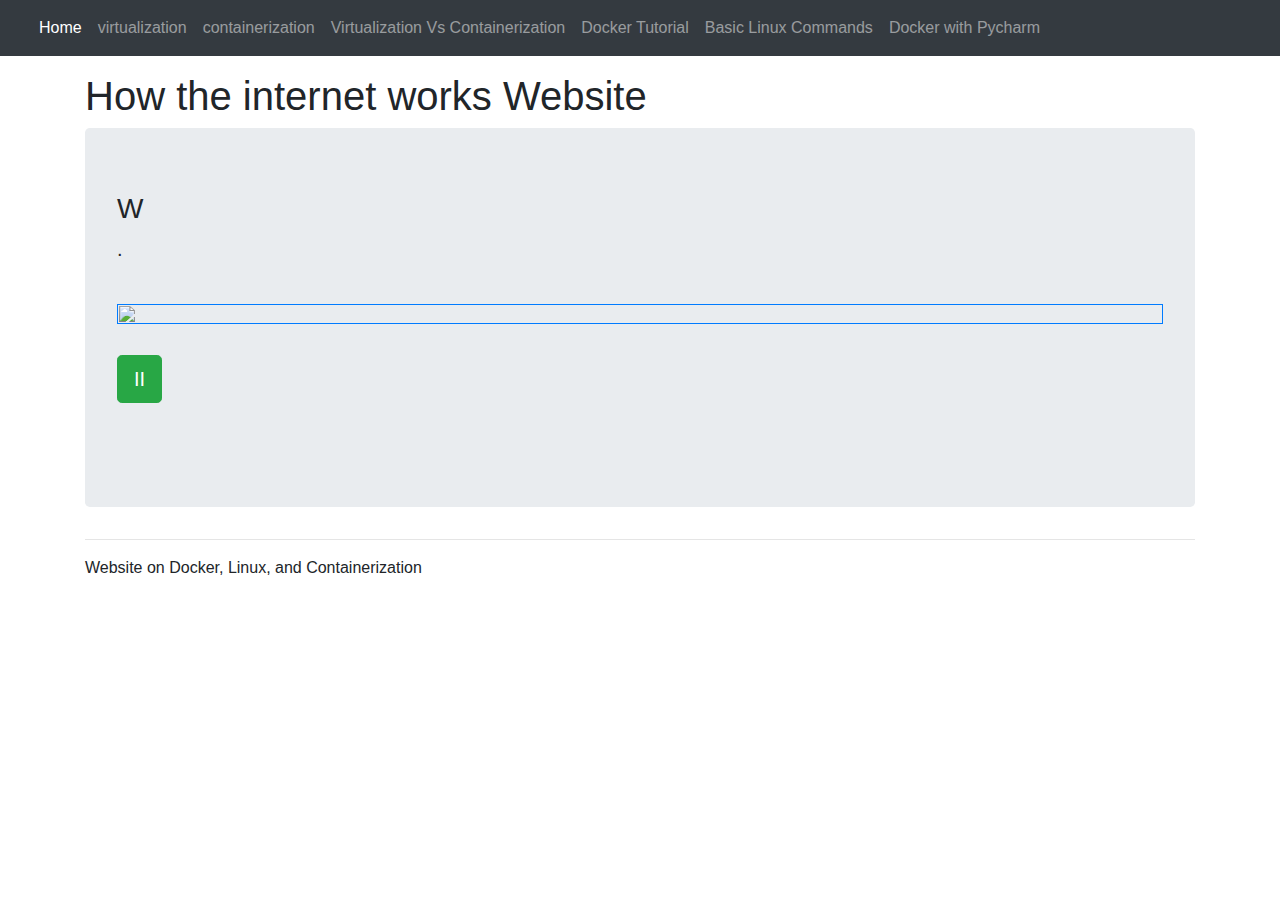
==== index.html @ f06e3d15 "feaure: skelaton project" ====
<!DOCTYPE html>
<html lang="en">
<head>
    <meta charset="utf-8">
    <meta name="viewport" content="width=device-width, initial-scale=1, shrink-to-fit=no">
    <title>Website on Docker, Linux, and Containerization home page</title>
    <link rel="stylesheet" href="https://stackpath.bootstrapcdn.com/bootstrap/4.5.2/css/bootstrap.min.css">
    <link rel="stylesheet" href="https://maxcdn.bootstrapcdn.com/font-awesome/4.7.0/css/font-awesome.min.css">
    <link rel="stylesheet" href="css/myStyle.css">
    <script src="https://code.jquery.com/jquery-3.5.1.min.js"></script>
    <script src="https://cdn.jsdelivr.net/npm/popper.js@1.16.1/dist/umd/popper.min.js"></script>
    <script src="https://stackpath.bootstrapcdn.com/bootstrap/4.5.2/js/bootstrap.min.js"></script>
</head>
<body>
<nav class="navbar navbar-expand-md navbar-dark bg-dark mb-3">
    <div class="container-fluid">

        <button type="button" class="navbar-toggler" data-toggle="collapse" data-target="#navbarCollapse">
            <span class="navbar-toggler-icon"></span>
        </button>
        <div class="collapse navbar-collapse" id="navbarCollapse">
            <div class="navbar-nav">
                <a href="index.html" class="nav-item nav-link active">Home</a>
                <a href="virtualization.html" class="nav-item nav-link">virtualization</a>
                <a href="containerization.html" class="nav-item nav-link">containerization</a>
                <a href="virtualizationVscontainerization.html" class="nav-item nav-link">Virtualization Vs Containerization</a>
                <a href="dockerTutorial.html" class="nav-item nav-link">Docker Tutorial</a>
                <a href="LinuxCommands.html" class="nav-item nav-link">Basic Linux Commands</a>
                <a href="DockerWithPycharm.html" class="nav-item nav-link">Docker with Pycharm</a>
            </div>
        </div>
    </div>
</nav>

<div class="container">
    <h1>How the internet works Website</h1>
    <div class="jumbotron">
        <h3>W</h3>
        <p class="lead">.</p><br>
        <a href=""><img
                src="" width="100%"
                height="100%"></a>
        <br><br>
        <p><a href="https://en.wikipedia.org/wiki/Internet" target="_blank" class="btn btn-success btn-lg">II</a></p><br>
    </div>

    <hr>
    <footer>
        <div class="row">
            <div class="col-md-6">
                <p>Website on Docker, Linux, and Containerization</p>
            </div>
            <div class="col-md-6 text-md-right">

            </div>
        </div>
    </footer>
</div>
</body>
</html>
---- css/myStyle.css ----
.intro {
  background-color: whitesmoke;
  border: lightgray;
  border-style: solid;
  border-width: medium;
  margin: 2%;
  padding: 2%;
}
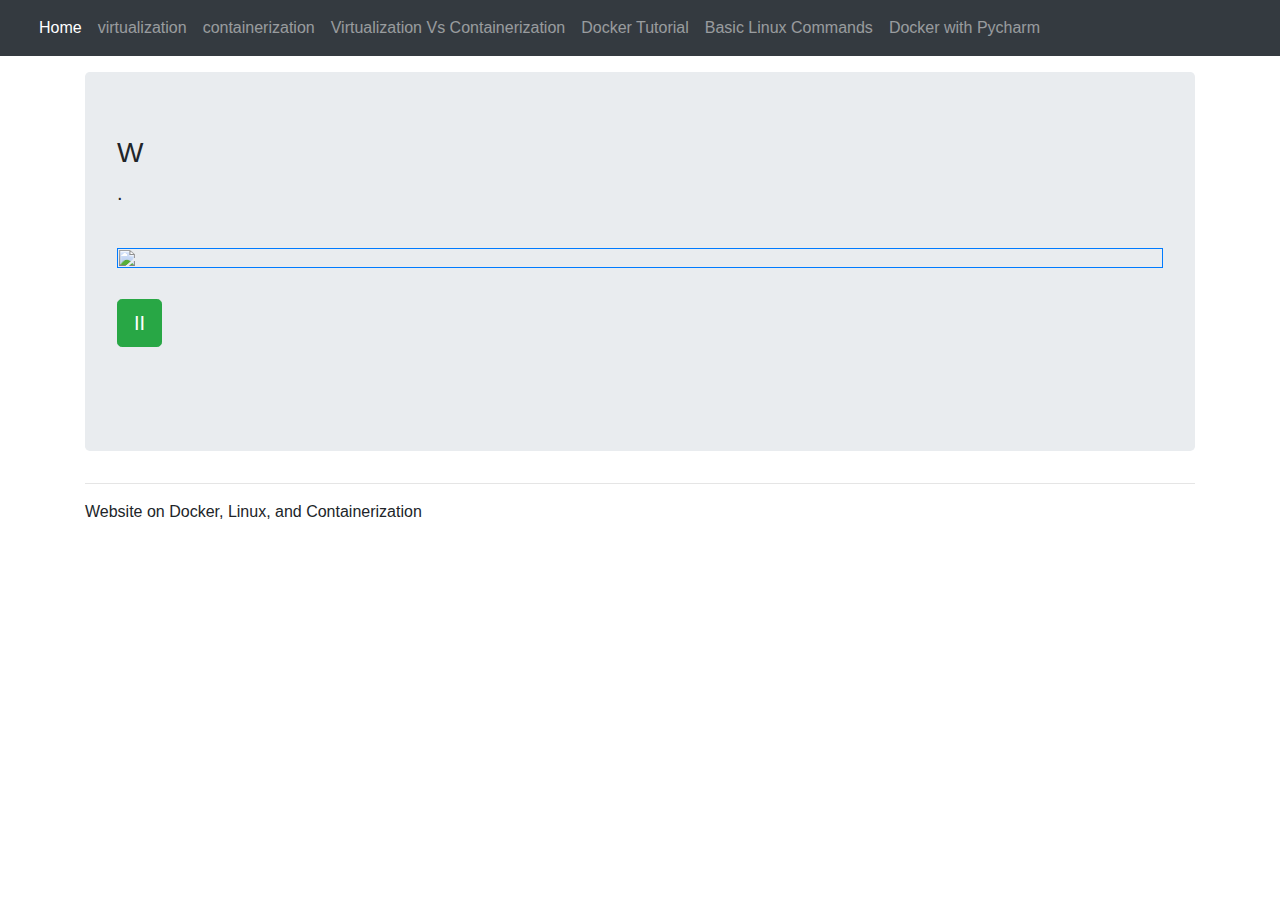
==== commit 7367fa80: "feature: addde virtualization.html" ====
--- a/index.html
+++ b/index.html
@@ -33,7 +33,7 @@
 </nav>
 
 <div class="container">
-    <h1>How the internet works Website</h1>
+    <h1></h1>
     <div class="jumbotron">
         <h3>W</h3>
         <p class="lead">.</p><br>
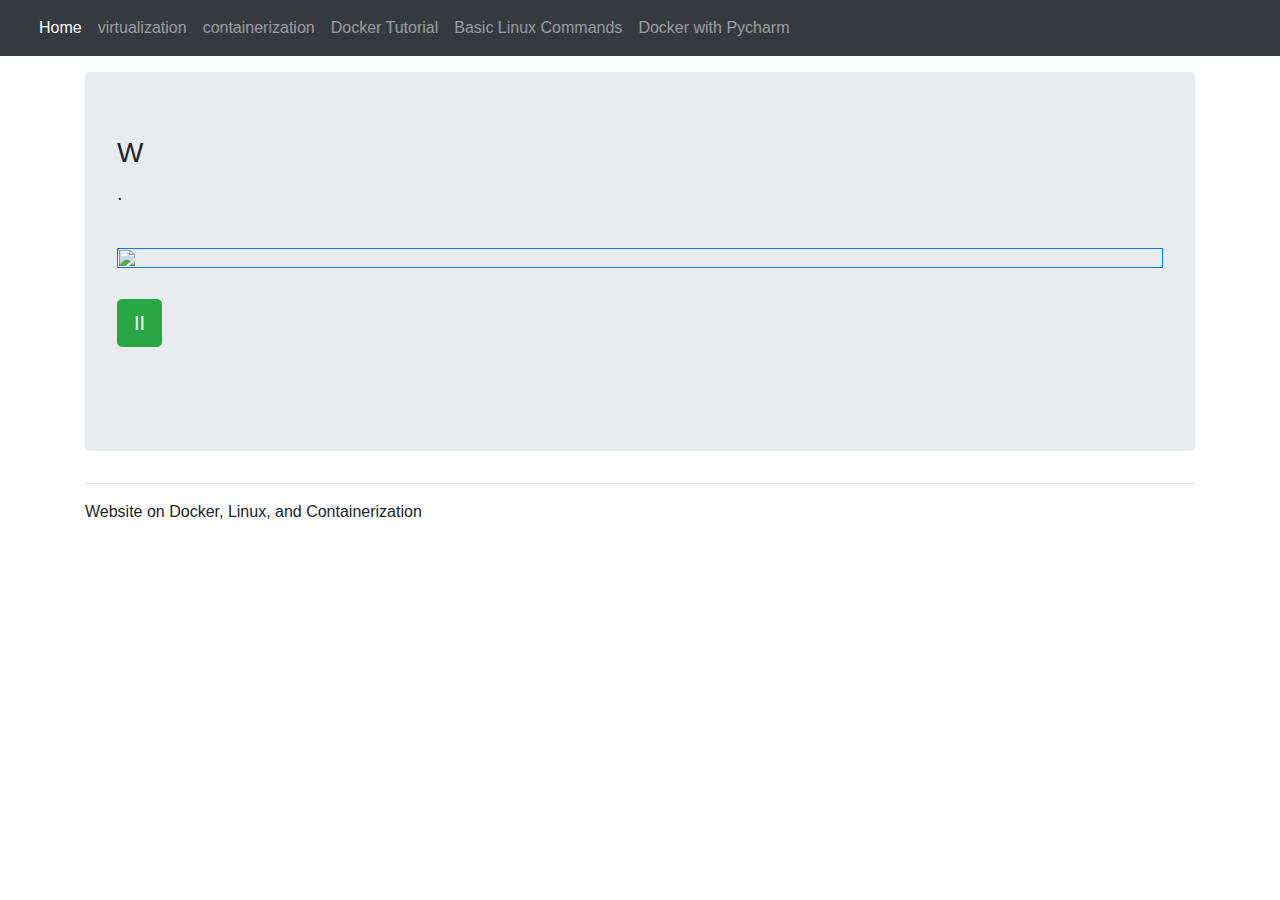
==== commit a916a721: "feature: addde README.md" ====
--- a/index.html
+++ b/index.html
@@ -23,7 +23,6 @@
                 <a href="index.html" class="nav-item nav-link active">Home</a>
                 <a href="virtualization.html" class="nav-item nav-link">virtualization</a>
                 <a href="containerization.html" class="nav-item nav-link">containerization</a>
-                <a href="virtualizationVscontainerization.html" class="nav-item nav-link">Virtualization Vs Containerization</a>
                 <a href="dockerTutorial.html" class="nav-item nav-link">Docker Tutorial</a>
                 <a href="LinuxCommands.html" class="nav-item nav-link">Basic Linux Commands</a>
                 <a href="DockerWithPycharm.html" class="nav-item nav-link">Docker with Pycharm</a>
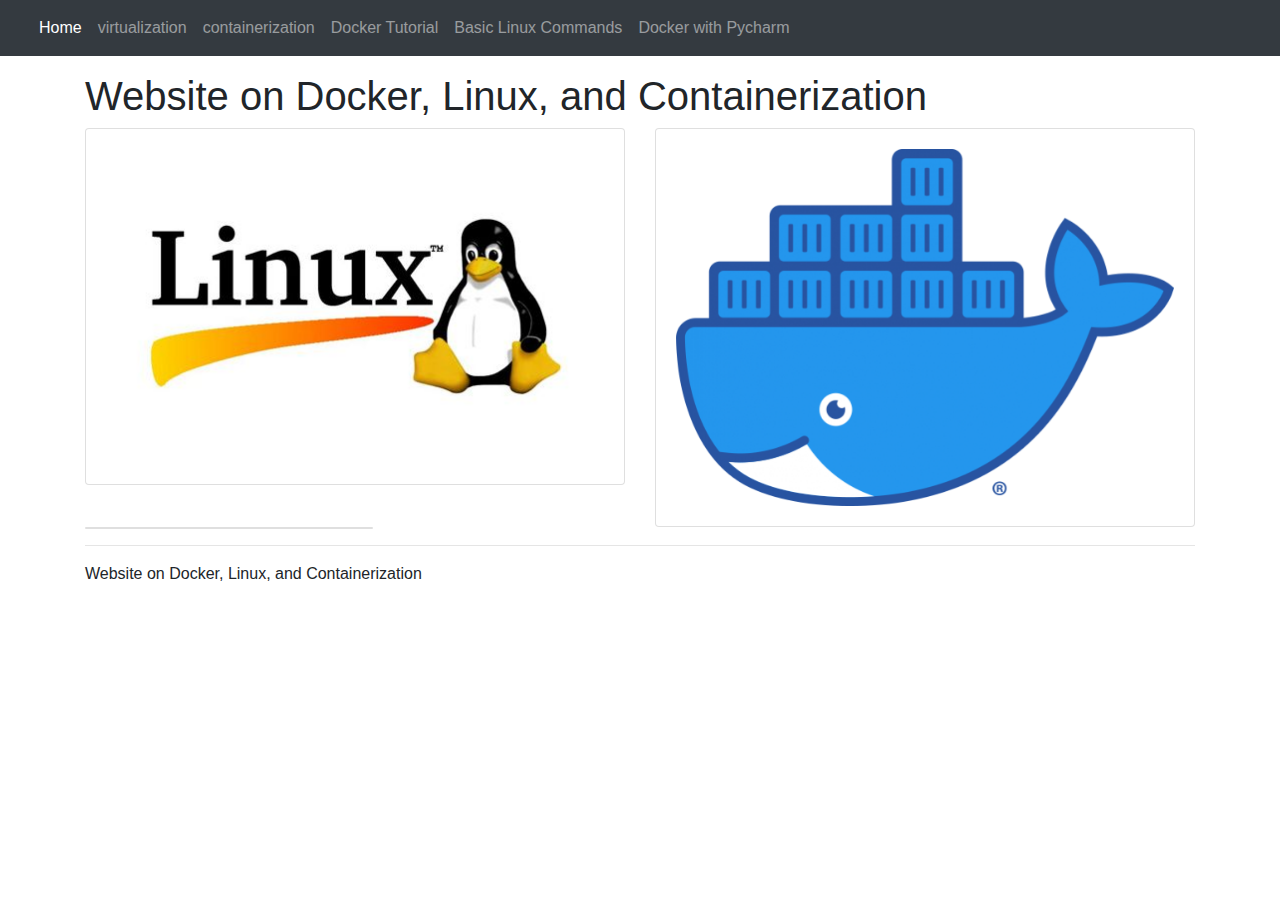
==== commit ff78dce6: "feature: index.html" ====
--- a/index.html
+++ b/index.html
@@ -32,16 +32,29 @@
 </nav>
 
 <div class="container">
-    <h1></h1>
-    <div class="jumbotron">
-        <h3>W</h3>
-        <p class="lead">.</p><br>
-        <a href=""><img
-                src="" width="100%"
-                height="100%"></a>
-        <br><br>
-        <p><a href="https://en.wikipedia.org/wiki/Internet" target="_blank" class="btn btn-success btn-lg">II</a></p><br>
+    <h1>Website on Docker, Linux, and Containerization</h1>
+    <div class="row">
+        <div class="col-sm-6">
+            <div class="card">
+                <div class="card-body">
+                    <img src="images/linux.jpg" class="card-img-top" alt="...">
+                </div>
+            </div>
+        </div>
+        <div class="col-sm-6">
+            <div class="card">
+                <div class="card-body">
+                    <img src="images/Moby-logo.png" class="card-img-top" alt="...">
+                </div>
+            </div>
+        </div>
     </div>
+
+    <div class="card" style="width: 18rem;">
+
+
+    </div>
+
 
     <hr>
     <footer>
